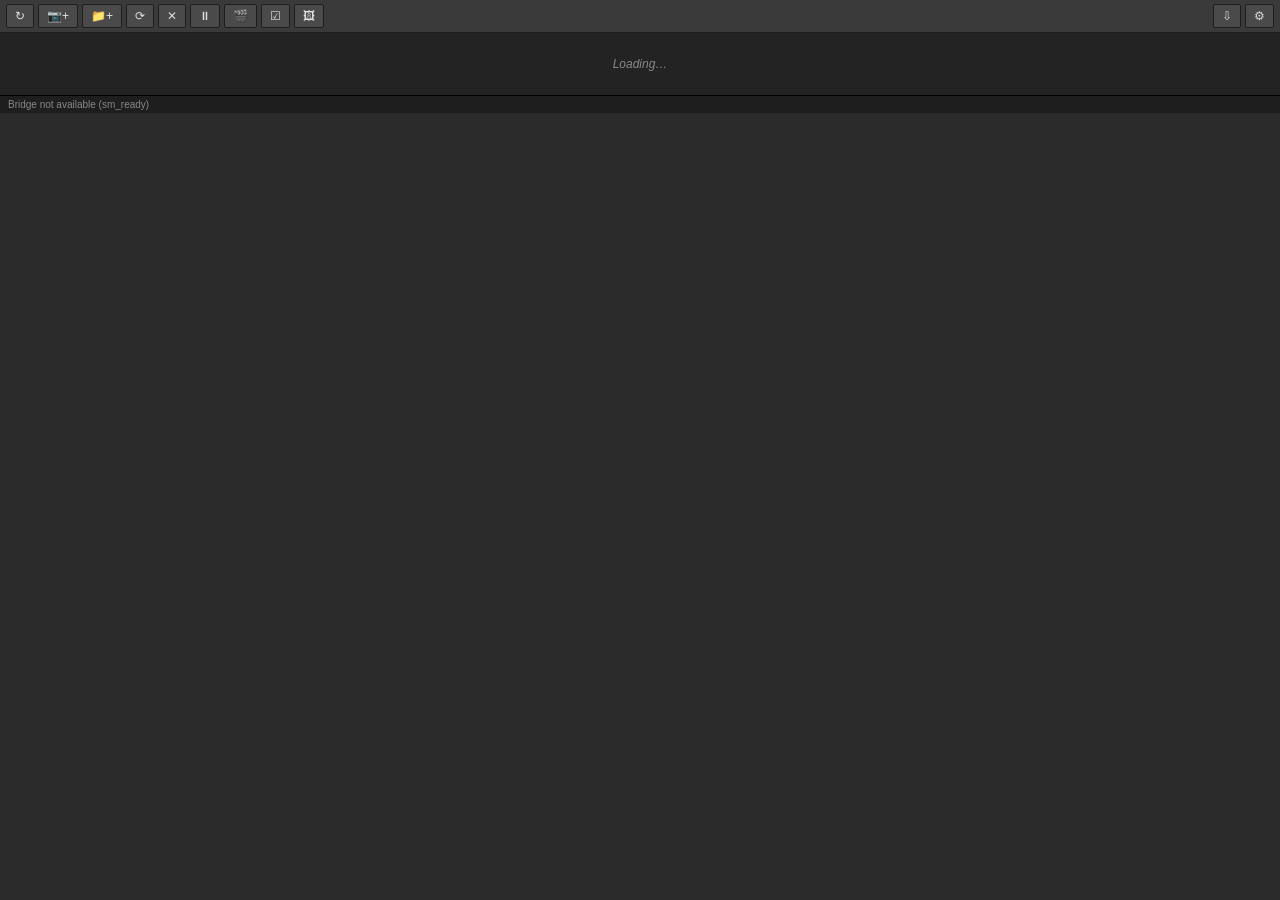
==== scene_manager_plus/ui/html/index.html @ aaba85e0 "Feature: per-scene color swatch + shared color picker - Swatch colore per-scena a destra del nome (C" ====
<!DOCTYPE html>
<html>
<head>
  <meta charset="utf-8">
  <title>Scene Manager+</title>
  <link rel="stylesheet" href="css/style.css">
  <link rel="stylesheet" href="css/color_popup.css">
</head>
<body>
  <div id="app">
    <div id="banner-order" class="banner-order hidden" title="Click for details">
      <span class="banner-icon">&#9888;</span>
      <span class="banner-text">SceneTabs order out of sync</span>
    </div>
    <header class="toolbar">
      <button id="btn-refresh" title="Refresh">&#x21bb;</button>
      <button id="btn-new-scene" title="New scene from current view">&#x1F4F7;+</button>
      <button id="btn-new-folder" title="New folder">&#x1F4C1;+</button>
      <button id="btn-update" title="Update from view (works on selected scenes) — right-click to update only one property">&#x27F3;</button>
      <button id="btn-delete" title="Delete selected">&#x2715;</button>
      <button id="btn-defer" title="Defer mode: stage changes in memory, click again to flush all to SketchUp">&#x23F8;</button>
      <button id="btn-previews" title="Generate previews for selected scenes (or all if none selected)">&#x1F3AC;</button>
      <button id="btn-select-all" title="Select all scenes">&#x2611;</button>
      <button id="btn-thumbs" title="Show inline thumbnails in the list">&#x1F5BC;</button>
      <div class="spacer"></div>
      <button id="btn-export" title="Batch export scenes">&#x21e9;</button>
      <button id="btn-settings" title="Settings">&#x2699;</button>
    </header>

    <div id="progress" class="progress hidden">
      <div class="progress-bar"><div id="progress-fill" class="progress-fill"></div></div>
      <span id="progress-text" class="progress-text">Generating previews…</span>
      <button id="btn-cancel-export" class="cancel-btn hidden" title="Cancel export">&#x2715;</button>
    </div>

    <div id="scene-list" class="scene-list" tabindex="0">
      <div class="empty-state">Loading…</div>
    </div>

    <footer class="statusbar">
      <span id="status">Ready</span>
    </footer>
  </div>

  <div id="sm-color-popup" class="sm-color-popup hidden">
    <div class="cp-main">
      <div id="cp-sb" class="cp-sb"><span class="cp-marker" id="cp-sb-marker"></span></div>
      <div id="cp-hue" class="cp-hue"><span class="cp-hue-marker" id="cp-hue-marker"></span></div>
    </div>
    <div class="cp-bot">
      <span id="cp-preview" class="cp-preview"></span>
      <input type="text" id="cp-hex" class="cp-hex" maxlength="7" placeholder="#aabbcc" spellcheck="false">
      <button id="cp-none" class="cp-none-btn" title="No color" style="display:none">None</button>
    </div>
    <div id="cp-recent" class="cp-recent"></div>
    <div id="cp-presets" class="cp-presets"></div>
  </div>

  <script src="js/bridge.js"></script>
  <script src="js/dnd.js"></script>
  <script src="js/color_popup.js"></script>
  <script src="js/app.js"></script>
</body>
</html>
---- scene_manager_plus/ui/html/css/style.css ----
* { box-sizing: border-box; }
html, body { height: 100%; margin: 0; }
body {
  font-family: "Segoe UI", Tahoma, sans-serif;
  font-size: 12px;
  color: #ddd;
  background: #2b2b2b;
  user-select: none;
}

#app {
  display: grid;
  grid-template-rows: auto auto auto 1fr auto;
  height: 100vh;
}

.banner-order {
  display: flex;
  align-items: center;
  gap: 6px;
  padding: 4px 8px;
  background: #5a4a1e;
  color: #ffd97a;
  border-bottom: 1px solid #1e1e1e;
  font-size: 11px;
  cursor: pointer;
  user-select: none;
}
.banner-order:hover { background: #6b5826; }
.banner-order.hidden { display: none; }
.banner-icon { font-size: 13px; }
.banner-text { flex: 1; }

.progress {
  background: #2b2b2b;
  border-bottom: 1px solid #1e1e1e;
  padding: 4px 8px;
  display: flex;
  align-items: center;
  gap: 8px;
}
.progress.hidden { display: none; }
.progress-bar {
  flex: 1;
  height: 8px;
  background: #1e1e1e;
  border-radius: 4px;
  overflow: hidden;
}
.progress-fill {
  height: 100%;
  width: 0%;
  background: linear-gradient(90deg, #4ea1ff, #6cb8ff);
  transition: width 0.15s ease;
}
.progress-fill.indeterminate {
  width: 30%;
  animation: indeterminate 1.2s linear infinite;
}
@keyframes indeterminate {
  0%   { margin-left: -30%; }
  100% { margin-left: 100%; }
}
.progress-text {
  color: #bbb;
  font-size: 11px;
  white-space: nowrap;
}
.cancel-btn {
  background: #5a2e2e;
  border: 1px solid #1e1e1e;
  color: #fff;
  width: 22px;
  height: 22px;
  border-radius: 2px;
  cursor: pointer;
  font-size: 11px;
  line-height: 1;
  padding: 0;
}
.cancel-btn:hover { background: #8a3a3a; }
.cancel-btn.hidden { display: none; }

#btn-thumbs.active {
  background: #2e6fb8;
  border-color: #1a4e8a;
  color: #fff;
}
#btn-thumbs.active:hover { background: #3a85d6; }

.toolbar {
  display: flex;
  align-items: center;
  gap: 4px;
  padding: 4px 6px;
  background: #3a3a3a;
  border-bottom: 1px solid #1e1e1e;
}
.toolbar button {
  background: #4a4a4a;
  border: 1px solid #1e1e1e;
  color: #ddd;
  padding: 4px 8px;
  cursor: pointer;
  font-size: 12px;
  border-radius: 2px;
}
.toolbar button:hover:not(:disabled) { background: #5a5a5a; }
.toolbar button:disabled { opacity: 0.4; cursor: default; }
.toolbar .spacer { flex: 1; }

#btn-defer.active {
  background: #b8782e;
  border-color: #8a4e1a;
  color: #fff;
}
#btn-defer.active:hover { background: #d68a3a; }

.scene-row .pending-dot {
  display: inline-block;
  width: 6px;
  height: 6px;
  border-radius: 50%;
  background: #ffb84e;
  margin-right: 4px;
  vertical-align: middle;
}

.scene-list {
  overflow-y: auto;
  background: #232323;
  outline: none;
  position: relative; /* offset parent per .drop-indicator */
}

.empty-state {
  padding: 24px 16px;
  color: #888;
  text-align: center;
  font-style: italic;
  white-space: pre-line;
}
.empty-state.error {
  color: #e57373;
  font-style: normal;
  text-align: left;
  font-family: Consolas, monospace;
  font-size: 11px;
}

.scene-row {
  display: flex;
  align-items: center;
  padding: 4px 8px;
  border-bottom: 1px solid #1c1c1c;
  cursor: default;
  position: relative;
}
.scene-row:hover { background: #2e2e2e; }
.scene-row.selected { background: #2b5a86; }
.scene-row.selected:hover { background: #316a99; }

.scene-row .grip {
  color: #666;
  margin-right: 6px;
  cursor: grab;
  font-size: 14px;
  padding: 2px 4px;
  border-radius: 2px;
  display: inline-block;
}
/* Scena effettivamente visualizzata nel viewport (distinta dalla selezione,
   che resta azzurra). Marker giallo pieno sull'handle. */
.scene-row.active .grip {
  background: #d4a017;
  color: #1a1a1a;
}
/* Scena attiva che non memorizza tutte le proprietà (alcune spunte OFF).
   Marker rosso per segnalare lo stato incompleto. */
.scene-row.active-warning .grip {
  background: #c0392b;
  color: #fff;
}
/* Badge lettera dello stile assegnato alla scena (A,B,C... alfabetico
   sui model.styles). In Fase A passivo; le Fasi B/C aggiungono interazioni. */
.scene-row .row-style-letter {
  display: inline-block;
  min-width: 18px;
  height: 18px;
  margin-right: 6px;
  padding: 0 4px;
  background: #3a3a3a;
  border: 1px solid #1e1e1e;
  border-radius: 2px;
  color: #cfd8e3;
  font-size: 11px;
  font-weight: bold;
  line-height: 16px;
  text-align: center;
  cursor: pointer;
  user-select: none;
  font-family: Consolas, "Courier New", monospace;
}
.scene-row .row-style-letter:hover {
  background: #2b5a86;
  color: #fff;
  border-color: #1a4e8a;
}
.scene-row .export-cb {
  margin: 0 6px 0 0;
  cursor: pointer;
  flex-shrink: 0;
}
/* Swatch colore per-scena: vive a destra del nome. Vuoto = pattern a quadretti
   per indicare "no color". Click sx = picker, dx = clear. */
.scene-row .row-scene-color {
  display: inline-block;
  width: 16px;
  height: 16px;
  margin-left: 6px;
  border: 1px solid #1e1e1e;
  border-radius: 2px;
  cursor: pointer;
  flex-shrink: 0;
  background-image:
    linear-gradient(45deg, #555 25%, transparent 25%, transparent 75%, #555 75%),
    linear-gradient(45deg, #555 25%, #333 25%, #333 75%, #555 75%);
  background-size: 8px 8px;
  background-position: 0 0, 4px 4px;
}
.scene-row .row-scene-color:hover { border-color: #4ea1ff; }
.scene-row.dragging { opacity: 0.4; }

.scene-row .thumb {
  display: none;
  width: 120px;
  height: 75px;
  margin-right: 8px;
  background: #1a1a1a;
  border: 1px solid #1e1e1e;
  border-radius: 2px;
  object-fit: cover;
  flex-shrink: 0;
}
.scene-row .thumb-empty {
  display: none;
  width: 120px;
  height: 75px;
  margin-right: 8px;
  background: #1a1a1a;
  border: 1px dashed #333;
  border-radius: 2px;
  flex-shrink: 0;
  align-items: center;
  justify-content: center;
  color: #555;
  font-size: 10px;
  font-style: italic;
  text-align: center;
  padding: 4px;
}
.scene-list.with-thumbs .scene-row {
  padding: 6px 8px;
}
.scene-list.with-thumbs .scene-row .thumb,
.scene-list.with-thumbs .scene-row .thumb-empty {
  display: flex;
}
.scene-list.with-thumbs .scene-row .thumb { display: block; }

.scene-row .name { flex: 1; }
.scene-row .idx {
  color: #888;
  font-size: 10px;
  margin-right: 6px;
  min-width: 24px;
  text-align: right;
}

/* Cartelle */
.folder-row {
  display: flex;
  align-items: center;
  padding: 4px 8px;
  background: #2f2f2f;
  border-bottom: 1px solid #1c1c1c;
  cursor: pointer;
  user-select: none;
}
.folder-row:hover { background: #383838; }
.folder-row .fchev {
  width: 14px;
  color: #aaa;
  font-size: 11px;
  text-align: center;
  margin-right: 2px;
}
.folder-row .fswatch {
  display: inline-block;
  width: 10px;
  height: 10px;
  border-radius: 2px;
  background: #4ea1ff;
  margin-right: 6px;
  border: 1px solid #1e1e1e;
  cursor: pointer;
}
.folder-row .fname {
  flex: 1;
  font-weight: bold;
  color: #eee;
  overflow: hidden;
  text-overflow: ellipsis;
  white-space: nowrap;
}
.folder-row .fcount {
  color: #888;
  font-size: 10px;
  margin: 0 6px;
}
.folder-row .fbtn {
  background: transparent;
  border: none;
  color: #888;
  cursor: pointer;
  padding: 0 4px;
  font-size: 11px;
  visibility: hidden;
}
.folder-row:hover .fbtn { visibility: visible; }
.folder-row .fbtn:hover { color: #fff; }

.scene-row.in-folder {
  padding-left: 28px;
  background: #262626;
}
.scene-row.in-folder .grip { color: #555; }
.folder-row.dragging { opacity: 0.4; }
.folder-row.drop-into {
  box-shadow: inset 0 0 0 2px #4ea1ff, 0 0 6px rgba(78,161,255,0.55);
  background: #2f4a66;
}
.scene-row.in-folder:hover { background: #2a2a2a; }
.scene-row.in-folder.selected { background: #2b5a86; }

.drop-indicator {
  position: absolute;
  left: 0;
  right: 0;
  height: 3px;
  margin-top: -1px; /* centra la barra sulla linea di separazione */
  background: #4ea1ff;
  box-shadow: 0 0 4px #4ea1ff;
  pointer-events: none;
  z-index: 10;
}
.drop-indicator::before,
.drop-indicator::after {
  content: '';
  position: absolute;
  top: -3px;
  width: 9px;
  height: 9px;
  border-radius: 50%;
  background: #4ea1ff;
  box-shadow: 0 0 4px #4ea1ff;
}
.drop-indicator::before { left: 0; }
.drop-indicator::after  { right: 0; }

/* Inline rename input dentro la scene-row */
.scene-row .rename-input {
  width: 100%;
  background: #1a1a1a;
  border: 1px solid #4ea1ff;
  color: #fff;
  font: inherit;
  padding: 1px 4px;
  border-radius: 2px;
  outline: none;
  box-sizing: border-box;
}

/* Context menu (tasto destro su scena) */
.context-menu {
  position: fixed;
  background: #3a3a3a;
  border: 1px solid #1e1e1e;
  border-radius: 3px;
  box-shadow: 0 4px 12px rgba(0,0,0,0.5);
  padding: 3px 0;
  min-width: 120px;
  z-index: 1000;
  font-size: 12px;
  color: #ddd;
}
.context-menu .ctx-item {
  padding: 5px 14px;
  cursor: pointer;
  white-space: nowrap;
}
.context-menu .ctx-item:hover { background: #2b5a86; color: #fff; }

/* Style picker (right-click sulla lettera) */
.context-menu .ctx-header {
  padding: 4px 10px;
  font-size: 10px;
  color: #888;
  text-transform: uppercase;
  letter-spacing: 0.5px;
  border-bottom: 1px solid #1e1e1e;
  margin-bottom: 2px;
  user-select: none;
}
.context-menu.style-picker-menu { min-width: 180px; }
.context-menu .ctx-item.style-pick {
  display: flex;
  align-items: center;
  gap: 8px;
  padding: 4px 10px;
}
.context-menu .ctx-letter {
  display: inline-block;
  min-width: 18px;
  height: 18px;
  padding: 0 4px;
  background: #2b2b2b;
  border: 1px solid #1e1e1e;
  border-radius: 2px;
  color: #cfd8e3;
  font-size: 11px;
  font-weight: bold;
  line-height: 16px;
  text-align: center;
  font-family: Consolas, "Courier New", monospace;
}
.context-menu .ctx-item.style-pick:hover .ctx-letter {
  background: #1a4e8a;
  color: #fff;
}
.context-menu .ctx-item.style-pick.current {
  background: #234055;
}
.context-menu .ctx-item.style-pick.current .ctx-letter {
  background: #d4a017;
  color: #1a1a1a;
}
.context-menu .ctx-sep {
  height: 1px;
  background: #1e1e1e;
  margin: 3px 0;
}
.context-menu .ctx-item.style-pick-new .ctx-letter {
  background: #2a4a2a;
  color: #b8e0b8;
}
.context-menu .ctx-item.style-pick-new:hover .ctx-letter {
  background: #3d6d3d;
  color: #fff;
}
.context-menu .ctx-item.style-pick-new .ctx-name {
  font-style: italic;
  color: #cfd8c3;
}

.statusbar {
  background: #1e1e1e;
  color: #888;
  padding: 3px 8px;
  font-size: 10px;
  border-top: 1px solid #000;
}
---- scene_manager_plus/ui/html/css/color_popup.css ----
/* Shared color picker popup. Stesso markup di style.html / index.html. */
.sm-color-popup {
  position: absolute;
  background: #2b2b2b;
  border: 1px solid #1e1e1e;
  border-radius: 3px;
  padding: 8px;
  z-index: 1000;
  box-shadow: 0 4px 12px rgba(0,0,0,0.5);
  user-select: none;
}
.sm-color-popup.hidden { display: none; }
.cp-main {
  display: flex;
  gap: 6px;
}
.cp-sb {
  width: 180px;
  height: 130px;
  position: relative;
  cursor: crosshair;
  background-image:
    linear-gradient(to bottom, rgba(0,0,0,0), rgba(0,0,0,1)),
    linear-gradient(to right, rgba(255,255,255,1), rgba(255,255,255,0));
  background-blend-mode: normal;
  border: 1px solid #1e1e1e;
}
.cp-hue {
  width: 16px;
  height: 130px;
  position: relative;
  cursor: pointer;
  background: linear-gradient(to bottom,
    #ff0000 0%, #ffff00 16.66%, #00ff00 33.33%,
    #00ffff 50%, #0000ff 66.66%, #ff00ff 83.33%, #ff0000 100%);
  border: 1px solid #1e1e1e;
}
.cp-marker {
  position: absolute;
  width: 10px;
  height: 10px;
  border: 2px solid #fff;
  border-radius: 50%;
  transform: translate(-50%, -50%);
  pointer-events: none;
  box-shadow: 0 0 1px #000, inset 0 0 1px #000;
}
.cp-hue-marker {
  position: absolute;
  left: 50%;
  top: 0;
  width: 16px;
  height: 5px;
  border: 1px solid #fff;
  border-radius: 1px;
  transform: translate(-50%, -50%);
  pointer-events: none;
  box-shadow: 0 0 1px #000;
  background: rgba(0,0,0,0.2);
}
.cp-bot {
  display: flex;
  gap: 6px;
  margin-top: 6px;
  align-items: center;
}
.cp-preview {
  width: 24px;
  height: 24px;
  border: 1px solid #1e1e1e;
  border-radius: 2px;
  background: #000;
  flex-shrink: 0;
}
.cp-hex {
  flex: 1;
  background: #1a1a1a;
  color: #ddd;
  border: 1px solid #1e1e1e;
  border-radius: 2px;
  padding: 3px 6px;
  font-family: Consolas, "Courier New", monospace;
  outline: none;
  text-transform: lowercase;
}
.cp-hex:focus { border-color: #4ea1ff; }
.cp-presets {
  display: grid;
  grid-template-columns: repeat(8, 1fr);
  gap: 3px;
  margin-top: 6px;
}
.cp-presets .cp-preset {
  width: 100%;
  aspect-ratio: 1;
  border: 1px solid #1e1e1e;
  border-radius: 2px;
  cursor: pointer;
}
.cp-presets .cp-preset:hover { border-color: #4ea1ff; }

.cp-none-btn {
  background: #3a3a3a;
  color: #ddd;
  border: 1px solid #1e1e1e;
  border-radius: 2px;
  padding: 3px 8px;
  font-size: 11px;
  cursor: pointer;
  flex-shrink: 0;
}
.cp-none-btn:hover { background: #4a4a4a; border-color: #4ea1ff; }

.cp-recent {
  display: flex;
  gap: 3px;
  margin-top: 6px;
}
.cp-recent-swatch {
  width: 20px;
  height: 20px;
  border: 1px solid #1e1e1e;
  border-radius: 2px;
  cursor: pointer;
}
.cp-recent-swatch:hover { border-color: #4ea1ff; }
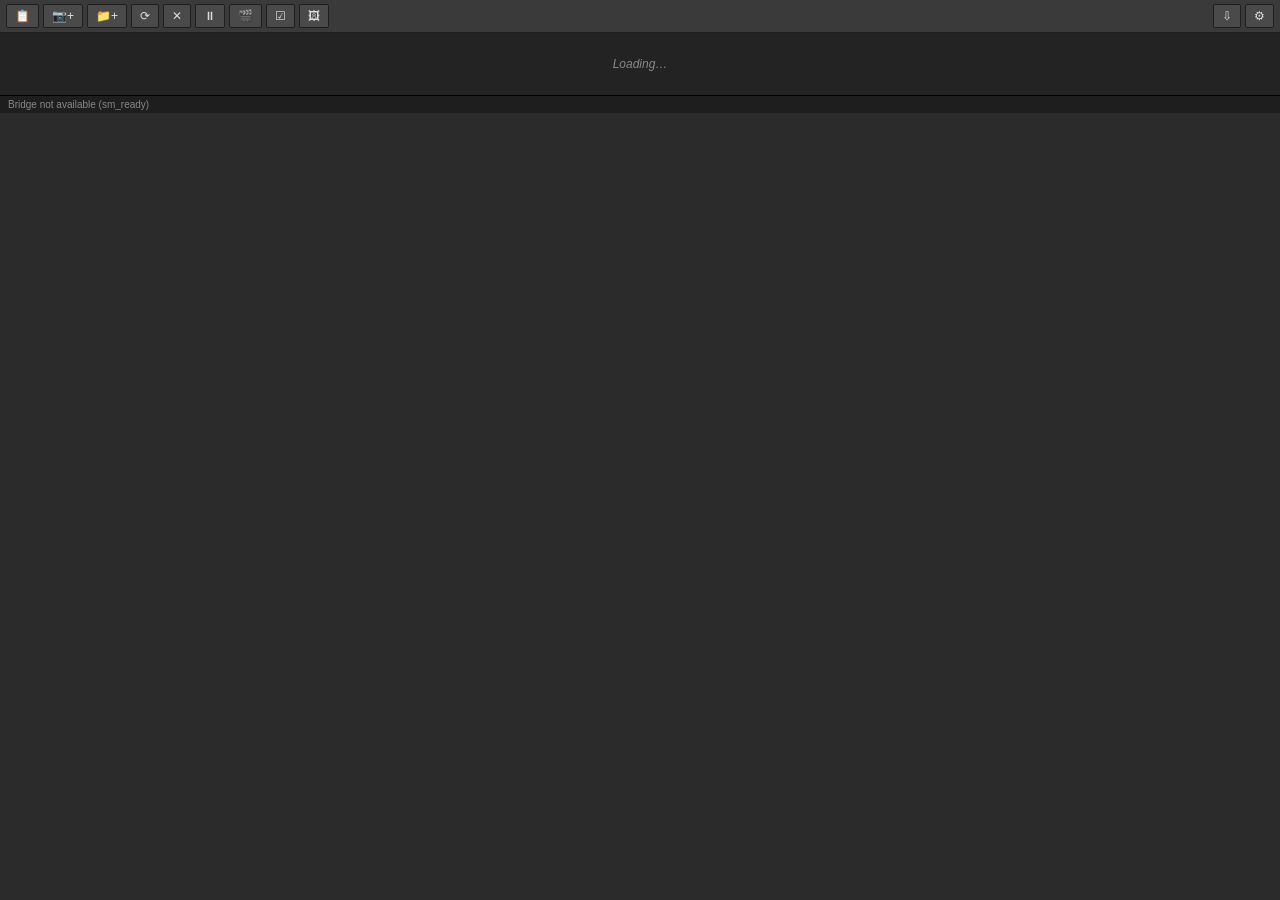
==== commit f9da5e77: "Feature: Copia/incolla scene cross-file (Fase A+B) Nuovo Core::Clipboard (copy/read/peek/paste) con " ====
--- a/scene_manager_plus/ui/html/index.html
+++ b/scene_manager_plus/ui/html/index.html
@@ -13,7 +13,7 @@
       <span class="banner-text">SceneTabs order out of sync</span>
     </div>
     <header class="toolbar">
-      <button id="btn-refresh" title="Refresh">&#x21bb;</button>
+      <button id="btn-clipboard" title="Scene clipboard — copy / paste scenes across files">&#x1F4CB;</button>
       <button id="btn-new-scene" title="New scene from current view">&#x1F4F7;+</button>
       <button id="btn-new-folder" title="New folder">&#x1F4C1;+</button>
       <button id="btn-update" title="Update from view (works on selected scenes) — right-click to update only one property">&#x27F3;</button>
--- a/scene_manager_plus/ui/html/css/style.css
+++ b/scene_manager_plus/ui/html/css/style.css
@@ -108,6 +108,9 @@
 .toolbar button:hover:not(:disabled) { background: #5a5a5a; }
 .toolbar button:disabled { opacity: 0.4; cursor: default; }
 .toolbar .spacer { flex: 1; }
+
+#btn-update { transition: background-color 0.15s ease, border-color 0.15s ease, color 0.15s ease; }
+#btn-update.flash-ok { background: #aaff00; border-color: #7fcc00; color: #1a1a1a; }
 
 #btn-defer.active {
   background: #b8782e;
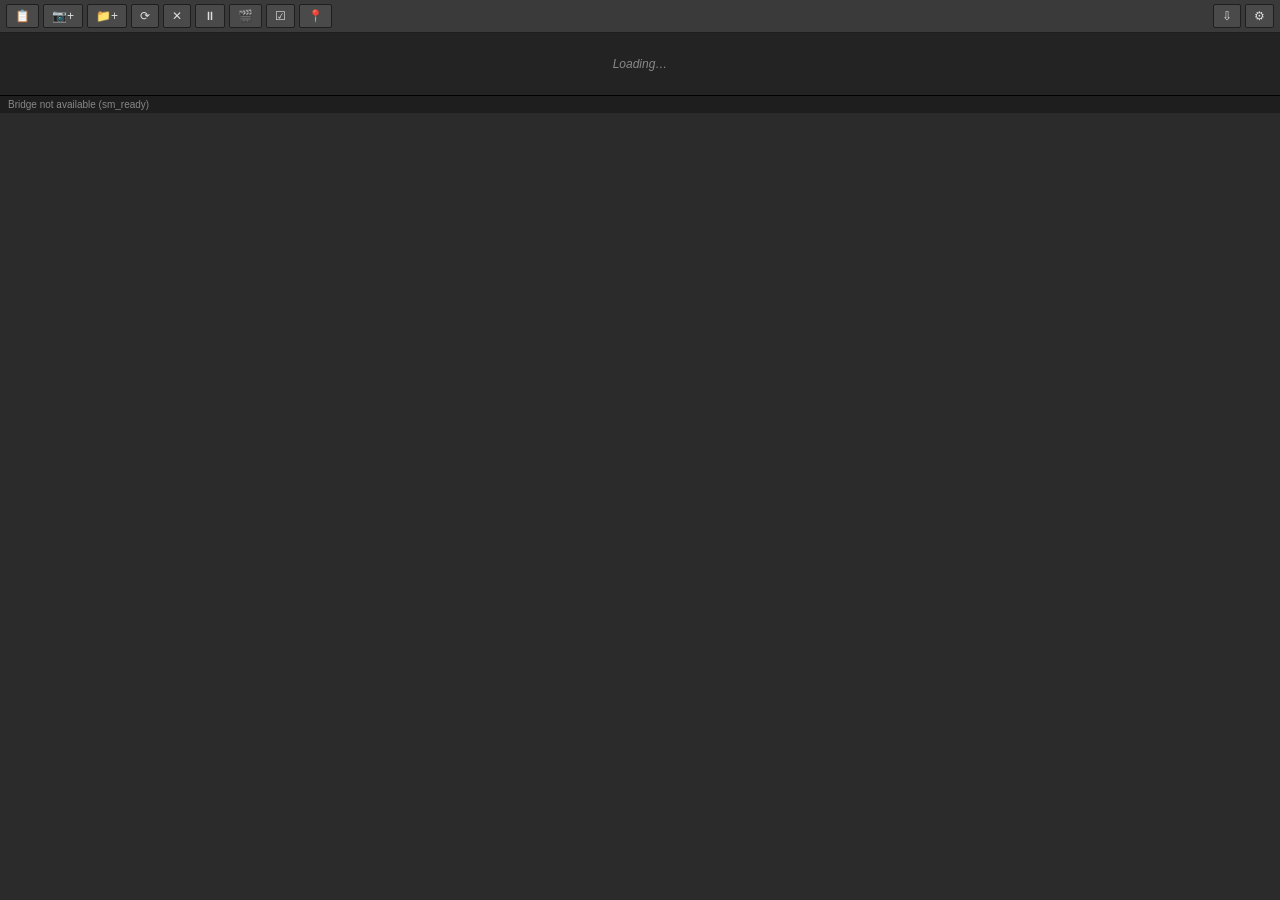
==== commit 06a33382: "Controllo rilievo: import del DWG 3D Disto pulito in una scena dedicata Nuovo bottone in toolbar (al" ====
--- a/scene_manager_plus/ui/html/index.html
+++ b/scene_manager_plus/ui/html/index.html
@@ -21,7 +21,7 @@
       <button id="btn-defer" title="Defer mode: stage changes in memory, click again to flush all to SketchUp">&#x23F8;</button>
       <button id="btn-previews" title="Generate previews for selected scenes (or all if none selected)">&#x1F3AC;</button>
       <button id="btn-select-all" title="Select all scenes">&#x2611;</button>
-      <button id="btn-thumbs" title="Show inline thumbnails in the list">&#x1F5BC;</button>
+      <button id="btn-survey-check" title="Survey check: import a 3D Disto DWG (cm, cleaned, red) into a new 'Controllo Rilievo' scene">&#x1F4CD;</button>
       <div class="spacer"></div>
       <button id="btn-export" title="Batch export scenes">&#x21e9;</button>
       <button id="btn-settings" title="Settings">&#x2699;</button>
@@ -51,6 +51,7 @@
       <span id="cp-preview" class="cp-preview"></span>
       <input type="text" id="cp-hex" class="cp-hex" maxlength="7" placeholder="#aabbcc" spellcheck="false">
       <button id="cp-none" class="cp-none-btn" title="No color" style="display:none">None</button>
+      <button id="cp-ok" class="cp-ok-btn" title="Confirm color (Enter)">OK</button>
     </div>
     <div id="cp-recent" class="cp-recent"></div>
     <div id="cp-presets" class="cp-presets"></div>
--- a/scene_manager_plus/ui/html/css/style.css
+++ b/scene_manager_plus/ui/html/css/style.css
@@ -232,6 +232,34 @@
   background-position: 0 0, 4px 4px;
 }
 .scene-row .row-scene-color:hover { border-color: #4ea1ff; }
+
+/* Badge "questa scena ha una variante colore" — click apre il dialog.
+   Icona bitmap (img/variant.png, tre cerchi colore). */
+.scene-row .row-variant-badge {
+  display: inline-block;
+  width: 14px;
+  height: 14px;
+  margin-left: 6px;
+  cursor: pointer;
+  flex-shrink: 0;
+  vertical-align: middle;
+}
+.scene-row .row-variant-badge:hover { filter: brightness(1.25); }
+
+/* Icona "scena in scala di stampa": stesso slot e stessa misura del badge
+   variante colore, cosi' se una scena ha entrambi si affiancano. */
+.scene-row .row-scale-badge {
+  display: inline-block;
+  width: 14px;
+  height: 14px;
+  margin-left: 6px;
+  cursor: pointer;
+  flex-shrink: 0;
+  vertical-align: middle;
+}
+.scene-row .row-scale-badge:hover { filter: brightness(1.25); }
+/* Inquadratura salvata non piu' alla scala dichiarata: la "S" ambra e' una
+   SECONDA immagine (scale_warn.png), non un filtro CSS — vedi app.js. */
 .scene-row.dragging { opacity: 0.4; }
 
 .scene-row .thumb {
--- a/scene_manager_plus/ui/html/css/color_popup.css
+++ b/scene_manager_plus/ui/html/css/color_popup.css
@@ -74,6 +74,7 @@
 }
 .cp-hex {
   flex: 1;
+  min-width: 0; /* con None + OK sulla stessa riga l'input deve potersi stringere */
   background: #1a1a1a;
   color: #ddd;
   border: 1px solid #1e1e1e;
@@ -111,6 +112,19 @@
 }
 .cp-none-btn:hover { background: #4a4a4a; border-color: #4ea1ff; }
 
+.cp-ok-btn {
+  background: #2f6fb3;
+  color: #fff;
+  border: 1px solid #1e1e1e;
+  border-radius: 2px;
+  padding: 3px 10px;
+  font-size: 11px;
+  font-weight: bold;
+  cursor: pointer;
+  flex-shrink: 0;
+}
+.cp-ok-btn:hover { background: #3d82cc; border-color: #4ea1ff; }
+
 .cp-recent {
   display: flex;
   gap: 3px;
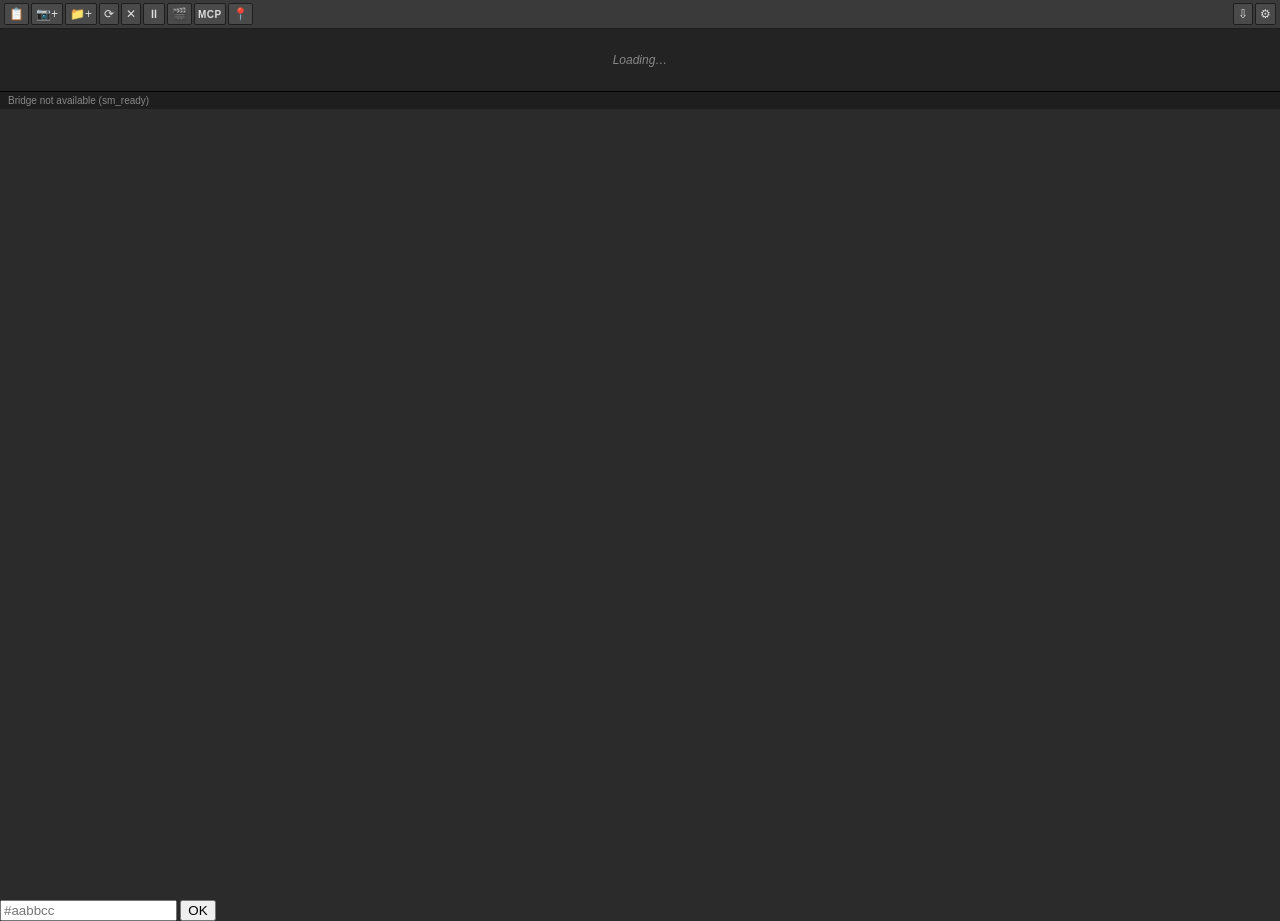
==== commit 52f14907: "Toolbar: bottone "MCP" per il Debugging mode al posto di Select all, bottoni piu' stretti Il bottone" ====
--- a/scene_manager_plus/ui/html/index.html
+++ b/scene_manager_plus/ui/html/index.html
@@ -20,7 +20,7 @@
       <button id="btn-delete" title="Delete selected">&#x2715;</button>
       <button id="btn-defer" title="Defer mode: stage changes in memory, click again to flush all to SketchUp">&#x23F8;</button>
       <button id="btn-previews" title="Generate previews for selected scenes (or all if none selected)">&#x1F3AC;</button>
-      <button id="btn-select-all" title="Select all scenes">&#x2611;</button>
+      <button id="btn-debug" title="Debugging mode on startup (Ruby Console + MCP server)">MCP</button>
       <button id="btn-survey-check" title="Survey check: import a 3D Disto DWG (cm, cleaned, red) into a new 'Controllo Rilievo' scene">&#x1F4CD;</button>
       <div class="spacer"></div>
       <button id="btn-export" title="Batch export scenes">&#x21e9;</button>
--- a/scene_manager_plus/ui/html/css/style.css
+++ b/scene_manager_plus/ui/html/css/style.css
@@ -81,18 +81,29 @@
 .cancel-btn:hover { background: #8a3a3a; }
 .cancel-btn.hidden { display: none; }
 
-#btn-thumbs.active {
-  background: #2e6fb8;
-  border-color: #1a4e8a;
-  color: #fff;
-}
-#btn-thumbs.active:hover { background: #3a85d6; }
-
+/* Scritta invece di icona: piu' chiara a tutti. align-self: alto quanto i
+   bottoni con emoji, che a parita' di font-size vengono piu' alti del testo. */
+#btn-debug {
+  align-self: stretch;
+  padding: 0 3px;
+  font-size: 10px;
+  font-weight: bold;
+  letter-spacing: 0.5px;
+}
+#btn-debug.active {
+  background: #3d7a3d;
+  border-color: #275227;
+  color: #fff;
+}
+#btn-debug.active:hover { background: #4b944b; }
+
+/* Bottoni stretti: la finestra sta spesso a ~370 px. Senza nowrap, quando
+   lo spazio manca i bottoni si restringono e il "+" di 📷+ / 📁+ va a capo. */
 .toolbar {
   display: flex;
   align-items: center;
-  gap: 4px;
-  padding: 4px 6px;
+  gap: 2px;
+  padding: 3px 4px;
   background: #3a3a3a;
   border-bottom: 1px solid #1e1e1e;
 }
@@ -100,10 +111,11 @@
   background: #4a4a4a;
   border: 1px solid #1e1e1e;
   color: #ddd;
-  padding: 4px 8px;
+  padding: 3px 4px;
   cursor: pointer;
   font-size: 12px;
   border-radius: 2px;
+  white-space: nowrap;
 }
 .toolbar button:hover:not(:disabled) { background: #5a5a5a; }
 .toolbar button:disabled { opacity: 0.4; cursor: default; }
--- a/scene_manager_plus/ui/html/css/color_popup.css
+++ b/scene_manager_plus/ui/html/css/color_popup.css
@@ -1,140 +1,140 @@
-/* Shared color picker popup. Stesso markup di style.html / index.html. */
-.sm-color-popup {
-  position: absolute;
-  background: #2b2b2b;
+/* Selettore colore condiviso (js/color_popup.js, che costruisce da solo il
+   markup). Stessa forma di quello dei Componenti parametrici, coi colori di
+   Scene Manager+. Il CEF di SU 2019 e' Chrome 64 (letto da navigator.userAgent
+   il 2026-10-24): niente `inset` e niente `gap` nei flex (arriva con Chrome
+   84, CSS.supports('gap') = false), gli spazi sono margini. */
+#smcp {
+  position: fixed; top: 0; left: 0; right: 0; bottom: 0;
+  background: rgba(0, 0, 0, 0.45);
+  display: none;
+  z-index: 3000;
+  align-items: center;
+  justify-content: center;
+  user-select: none;
+  font-family: "Segoe UI", Tahoma, sans-serif;
+  font-size: 12px;
+  color: #ddd;
+}
+#smcp * { box-sizing: border-box; }
+#smcp input { user-select: text; }
+#smcpPanel {
+  background: #333;
   border: 1px solid #1e1e1e;
-  border-radius: 3px;
-  padding: 8px;
-  z-index: 1000;
-  box-shadow: 0 4px 12px rgba(0,0,0,0.5);
-  user-select: none;
+  border-radius: 6px;
+  padding: 12px;
+  width: 236px;
+  max-width: calc(100vw - 16px);
+  max-height: calc(100vh - 16px);
+  overflow-y: auto;
+  box-shadow: 0 8px 30px rgba(0, 0, 0, 0.5);
+  outline: none;
 }
-.sm-color-popup.hidden { display: none; }
-.cp-main {
-  display: flex;
-  gap: 6px;
+#smcpTitle {
+  font-size: 11px;
+  font-weight: 600;
+  color: #4ea1ff;
+  text-transform: uppercase;
+  letter-spacing: 0.4px;
+  margin: 0 0 8px;
+  white-space: nowrap;
+  overflow: hidden;
+  text-overflow: ellipsis;
 }
-.cp-sb {
-  width: 180px;
-  height: 130px;
+#smcp .smcp-head { display: flex; align-items: center; }
+#smcp .smcp-head > * + * { margin-left: 6px; }
+#smcpMode {
+  flex: 0 0 104px; width: 104px;
+  background: #1a1a1a; color: #ddd;
+  border: 1px solid #1e1e1e; border-radius: 3px;
+  padding: 3px; font: inherit;
+}
+#smcpSample { flex: 1; height: 24px; border-radius: 3px; border: 1px solid #0006; }
+#smcp .smcp-ico {
+  flex: 0 0 26px; width: 26px; height: 24px; padding: 0;
+  border: 1px solid #1e1e1e; border-radius: 3px;
+  background: #444; color: #ddd;
+  display: flex; align-items: center; justify-content: center;
+  cursor: pointer;
+}
+#smcp .smcp-ico:hover { background: #4f4f4f; border-color: #4ea1ff; }
+#smcp .smcp-ico.on { background: #2f6fb3; border-color: #4ea1ff; color: #fff; }
+#smcpWheel {
   position: relative;
+  width: 128px; height: 128px;
+  margin: 10px auto 2px;
   cursor: crosshair;
-  background-image:
-    linear-gradient(to bottom, rgba(0,0,0,0), rgba(0,0,0,1)),
-    linear-gradient(to right, rgba(255,255,255,1), rgba(255,255,255,0));
-  background-blend-mode: normal;
-  border: 1px solid #1e1e1e;
 }
-.cp-hue {
-  width: 16px;
-  height: 130px;
-  position: relative;
+#smcpCanvas, #smcpDark {
+  position: absolute; left: 0; top: 0;
+  width: 128px; height: 128px;
+  border-radius: 50%;
+}
+#smcpDark { background: #000; pointer-events: none; }
+#smcpDot {
+  position: absolute; width: 12px; height: 12px;
+  border-radius: 50%; border: 2px solid #fff;
+  box-shadow: 0 0 0 1px #0008;
+  transform: translate(-6px, -6px);
+  pointer-events: none;
+}
+#smcp .smcp-row { display: flex; align-items: center; margin-top: 9px; }
+#smcp .smcp-row > * + * { margin-left: 8px; }
+#smcp .smcp-row span { flex: 0 0 10px; color: #999; font-weight: 600; font-size: 12px; }
+#smcp .smcp-bar {
+  position: relative; flex: 1; height: 14px;
+  border-radius: 7px; border: 1px solid #0006;
   cursor: pointer;
-  background: linear-gradient(to bottom,
-    #ff0000 0%, #ffff00 16.66%, #00ff00 33.33%,
-    #00ffff 50%, #0000ff 66.66%, #ff00ff 83.33%, #ff0000 100%);
-  border: 1px solid #1e1e1e;
 }
-.cp-marker {
-  position: absolute;
-  width: 10px;
-  height: 10px;
-  border: 2px solid #fff;
-  border-radius: 50%;
-  transform: translate(-50%, -50%);
+#smcp .smcp-cur {
+  position: absolute; top: -2px; width: 14px; height: 16px;
+  border-radius: 4px; border: 2px solid #fff;
+  box-shadow: 0 0 0 1px #0008;
+  transform: translateX(-7px);
   pointer-events: none;
-  box-shadow: 0 0 1px #000, inset 0 0 1px #000;
 }
-.cp-hue-marker {
-  position: absolute;
-  left: 50%;
-  top: 0;
-  width: 16px;
-  height: 5px;
-  border: 1px solid #fff;
-  border-radius: 1px;
-  transform: translate(-50%, -50%);
-  pointer-events: none;
-  box-shadow: 0 0 1px #000;
-  background: rgba(0,0,0,0.2);
+#smcp .smcp-row input {
+  flex: 0 0 48px; width: 48px;
+  text-align: right;
+  background: #1a1a1a; color: #ddd;
+  border: 1px solid #1e1e1e; border-radius: 3px;
+  padding: 2px 4px; font: inherit;
+  font-variant-numeric: tabular-nums;
+  -webkit-appearance: textfield; appearance: textfield;
 }
-.cp-bot {
-  display: flex;
-  gap: 6px;
-  margin-top: 6px;
-  align-items: center;
+/* Le freccette dei campi numerici nel CEF di SU 2019 sono larghe 2-3 px e
+   spesso non prendono il clic: via. Le frecce da tastiera funzionano. */
+#smcp .smcp-row input::-webkit-inner-spin-button,
+#smcp .smcp-row input::-webkit-outer-spin-button { -webkit-appearance: none; margin: 0; }
+#smcp input:focus, #smcpMode:focus { outline: none; border-color: #4ea1ff; }
+#smcpRecent { display: flex; flex-wrap: wrap; margin: 10px 0 -4px; }
+#smcpRecent span {
+  width: 22px; height: 22px;
+  margin: 0 4px 4px 0;
+  border-radius: 3px; border: 1px solid #0008;
+  cursor: pointer;
 }
-.cp-preview {
-  width: 24px;
-  height: 24px;
-  border: 1px solid #1e1e1e;
-  border-radius: 2px;
-  background: #000;
-  flex-shrink: 0;
-}
-.cp-hex {
-  flex: 1;
-  min-width: 0; /* con None + OK sulla stessa riga l'input deve potersi stringere */
-  background: #1a1a1a;
-  color: #ddd;
-  border: 1px solid #1e1e1e;
-  border-radius: 2px;
-  padding: 3px 6px;
+#smcpRecent span:hover { border-color: #4ea1ff; }
+#smcp .smcp-foot { display: flex; align-items: center; margin-top: 10px; }
+#smcp .smcp-foot > * + * { margin-left: 6px; }
+#smcpPrev { flex: 0 0 auto; width: 30px; height: 30px; border-radius: 3px; border: 1px solid #1e1e1e; }
+#smcpHex {
+  flex: 1; width: auto; min-width: 0;
+  background: #1a1a1a; color: #ddd;
+  border: 1px solid #1e1e1e; border-radius: 3px;
+  padding: 5px;
   font-family: Consolas, "Courier New", monospace;
-  outline: none;
   text-transform: lowercase;
 }
-.cp-hex:focus { border-color: #4ea1ff; }
-.cp-presets {
-  display: grid;
-  grid-template-columns: repeat(8, 1fr);
-  gap: 3px;
-  margin-top: 6px;
-}
-.cp-presets .cp-preset {
-  width: 100%;
-  aspect-ratio: 1;
-  border: 1px solid #1e1e1e;
-  border-radius: 2px;
+#smcp .smcp-btn {
+  flex: 0 0 auto;
+  background: #444; color: #ddd;
+  border: 1px solid #1e1e1e; border-radius: 3px;
+  padding: 6px 9px;
+  font: inherit; font-size: 11px;
   cursor: pointer;
 }
-.cp-presets .cp-preset:hover { border-color: #4ea1ff; }
-
-.cp-none-btn {
-  background: #3a3a3a;
-  color: #ddd;
-  border: 1px solid #1e1e1e;
-  border-radius: 2px;
-  padding: 3px 8px;
-  font-size: 11px;
-  cursor: pointer;
-  flex-shrink: 0;
-}
-.cp-none-btn:hover { background: #4a4a4a; border-color: #4ea1ff; }
-
-.cp-ok-btn {
-  background: #2f6fb3;
-  color: #fff;
-  border: 1px solid #1e1e1e;
-  border-radius: 2px;
-  padding: 3px 10px;
-  font-size: 11px;
-  font-weight: bold;
-  cursor: pointer;
-  flex-shrink: 0;
-}
-.cp-ok-btn:hover { background: #3d82cc; border-color: #4ea1ff; }
-
-.cp-recent {
-  display: flex;
-  gap: 3px;
-  margin-top: 6px;
-}
-.cp-recent-swatch {
-  width: 20px;
-  height: 20px;
-  border: 1px solid #1e1e1e;
-  border-radius: 2px;
-  cursor: pointer;
-}
-.cp-recent-swatch:hover { border-color: #4ea1ff; }
+#smcp .smcp-btn:hover { background: #4f4f4f; border-color: #4ea1ff; }
+#smcp .smcp-ok { background: #2f6fb3; color: #fff; font-weight: bold; padding: 6px 12px; }
+#smcp .smcp-ok:hover { background: #3d82cc; }
+#smcpNote { display: none; font-size: 11px; line-height: 1.4; color: #8cc4ff; margin: 8px 0 0; }
+#smcpNote .smcp-dim { color: #999; }
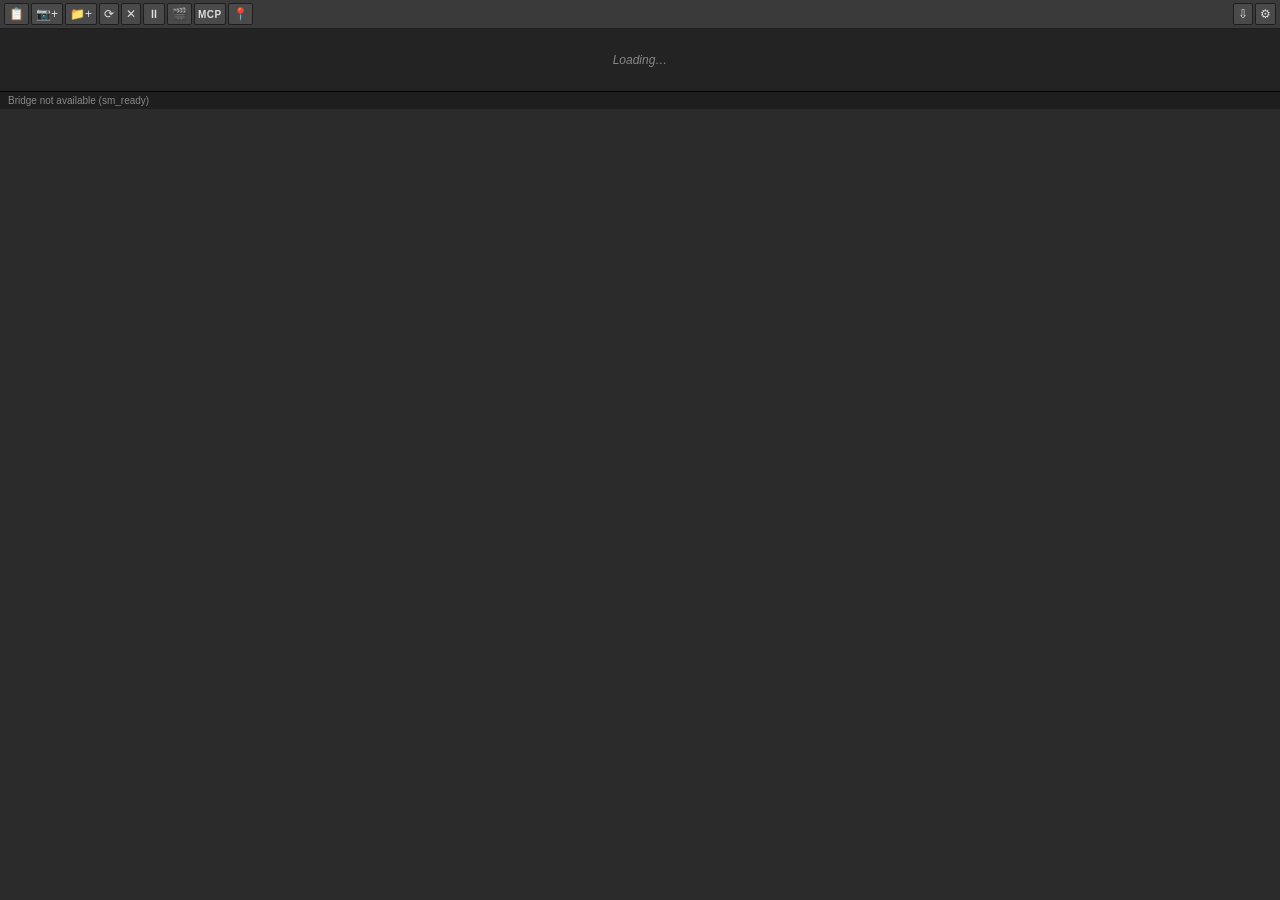
==== commit 559ab214: "Merge remote-tracking branch 'origin/main' into claude/git-worktree-workflow-7c3af4" ====
--- a/scene_manager_plus/ui/html/index.html
+++ b/scene_manager_plus/ui/html/index.html
@@ -42,20 +42,6 @@
     </footer>
   </div>
 
-  <div id="sm-color-popup" class="sm-color-popup hidden">
-    <div class="cp-main">
-      <div id="cp-sb" class="cp-sb"><span class="cp-marker" id="cp-sb-marker"></span></div>
-      <div id="cp-hue" class="cp-hue"><span class="cp-hue-marker" id="cp-hue-marker"></span></div>
-    </div>
-    <div class="cp-bot">
-      <span id="cp-preview" class="cp-preview"></span>
-      <input type="text" id="cp-hex" class="cp-hex" maxlength="7" placeholder="#aabbcc" spellcheck="false">
-      <button id="cp-none" class="cp-none-btn" title="No color" style="display:none">None</button>
-      <button id="cp-ok" class="cp-ok-btn" title="Confirm color (Enter)">OK</button>
-    </div>
-    <div id="cp-recent" class="cp-recent"></div>
-    <div id="cp-presets" class="cp-presets"></div>
-  </div>
 
   <script src="js/bridge.js"></script>
   <script src="js/dnd.js"></script>
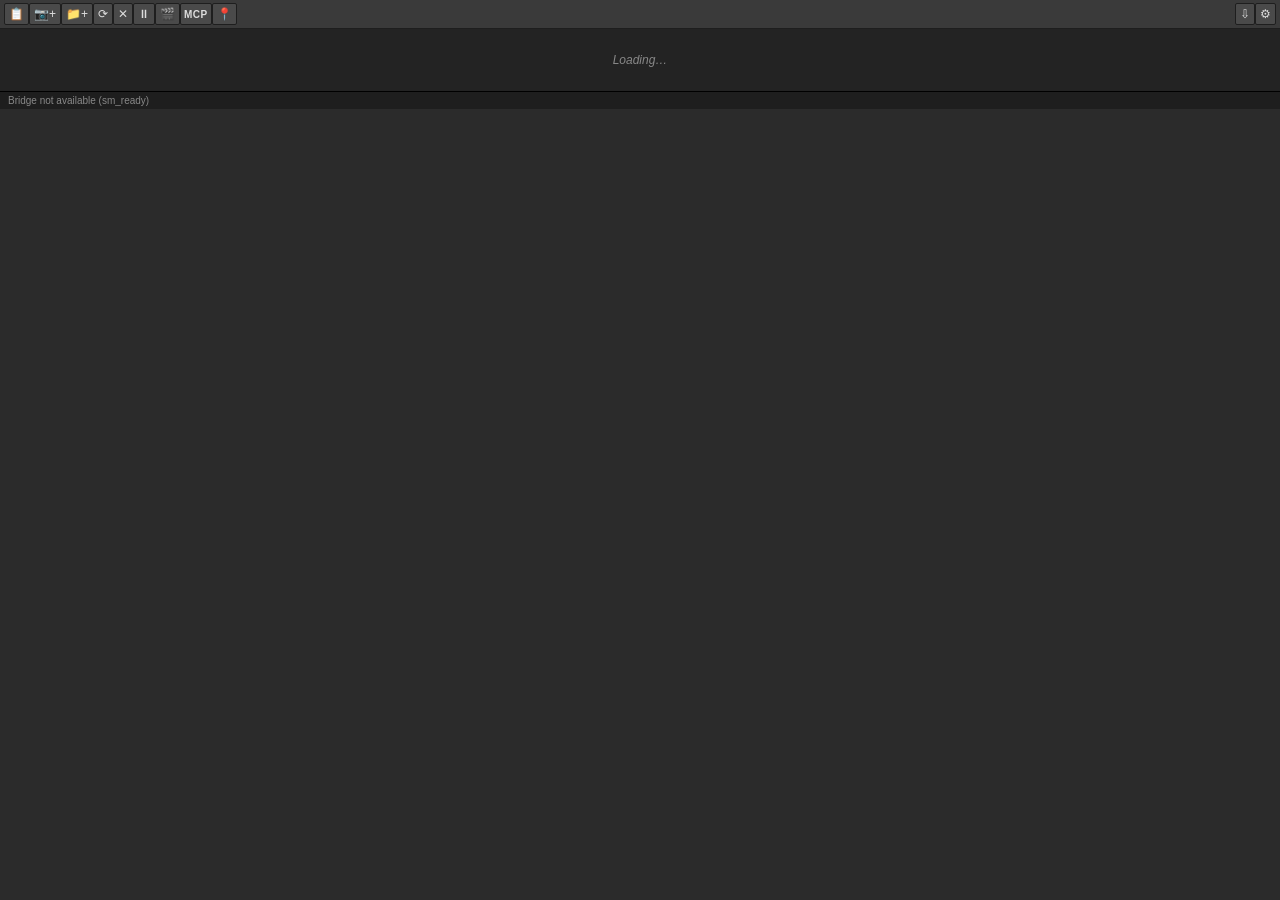
==== commit 2ea396d7: "Bottone MCP: accende/spegne solo il server MCP e si ricorda com'era Il bottone non tocca piu' il fla" ====
--- a/scene_manager_plus/ui/html/index.html
+++ b/scene_manager_plus/ui/html/index.html
@@ -20,7 +20,7 @@
       <button id="btn-delete" title="Delete selected">&#x2715;</button>
       <button id="btn-defer" title="Defer mode: stage changes in memory, click again to flush all to SketchUp">&#x23F8;</button>
       <button id="btn-previews" title="Generate previews for selected scenes (or all if none selected)">&#x1F3AC;</button>
-      <button id="btn-debug" title="Debugging mode on startup (Ruby Console + MCP server)">MCP</button>
+      <button id="btn-debug" title="MCP server on/off">MCP</button>
       <button id="btn-survey-check" title="Survey check: import a 3D Disto DWG (cm, cleaned, red) into a new 'Controllo Rilievo' scene">&#x1F4CD;</button>
       <div class="spacer"></div>
       <button id="btn-export" title="Batch export scenes">&#x21e9;</button>
--- a/scene_manager_plus/ui/html/css/style.css
+++ b/scene_manager_plus/ui/html/css/style.css
@@ -90,19 +90,23 @@
   font-weight: bold;
   letter-spacing: 0.5px;
 }
+/* Acceso = verde pieno, ben distinto dal grigio dei bottoni spenti: un verde
+   scuro su toolbar scura non si notava. */
 #btn-debug.active {
-  background: #3d7a3d;
-  border-color: #275227;
-  color: #fff;
-}
-#btn-debug.active:hover { background: #4b944b; }
+  background: #22b14c;
+  border-color: #0f6b2e;
+  color: #fff;
+}
+#btn-debug.active:hover { background: #2bc95a; }
 
 /* Bottoni stretti: la finestra sta spesso a ~370 px. Senza nowrap, quando
-   lo spazio manca i bottoni si restringono e il "+" di 📷+ / 📁+ va a capo. */
+   lo spazio manca i bottoni si restringono e il "+" di 📷+ / 📁+ va a capo.
+   Niente gap: il CEF di SU 2019 (Chrome 64) lo ignora nei flex, quindi in
+   SketchUp i bottoni sono sempre stati attaccati; un gap qui varrebbe solo
+   nel browser dei collaudi e falserebbe le misure. */
 .toolbar {
   display: flex;
   align-items: center;
-  gap: 2px;
   padding: 3px 4px;
   background: #3a3a3a;
   border-bottom: 1px solid #1e1e1e;
